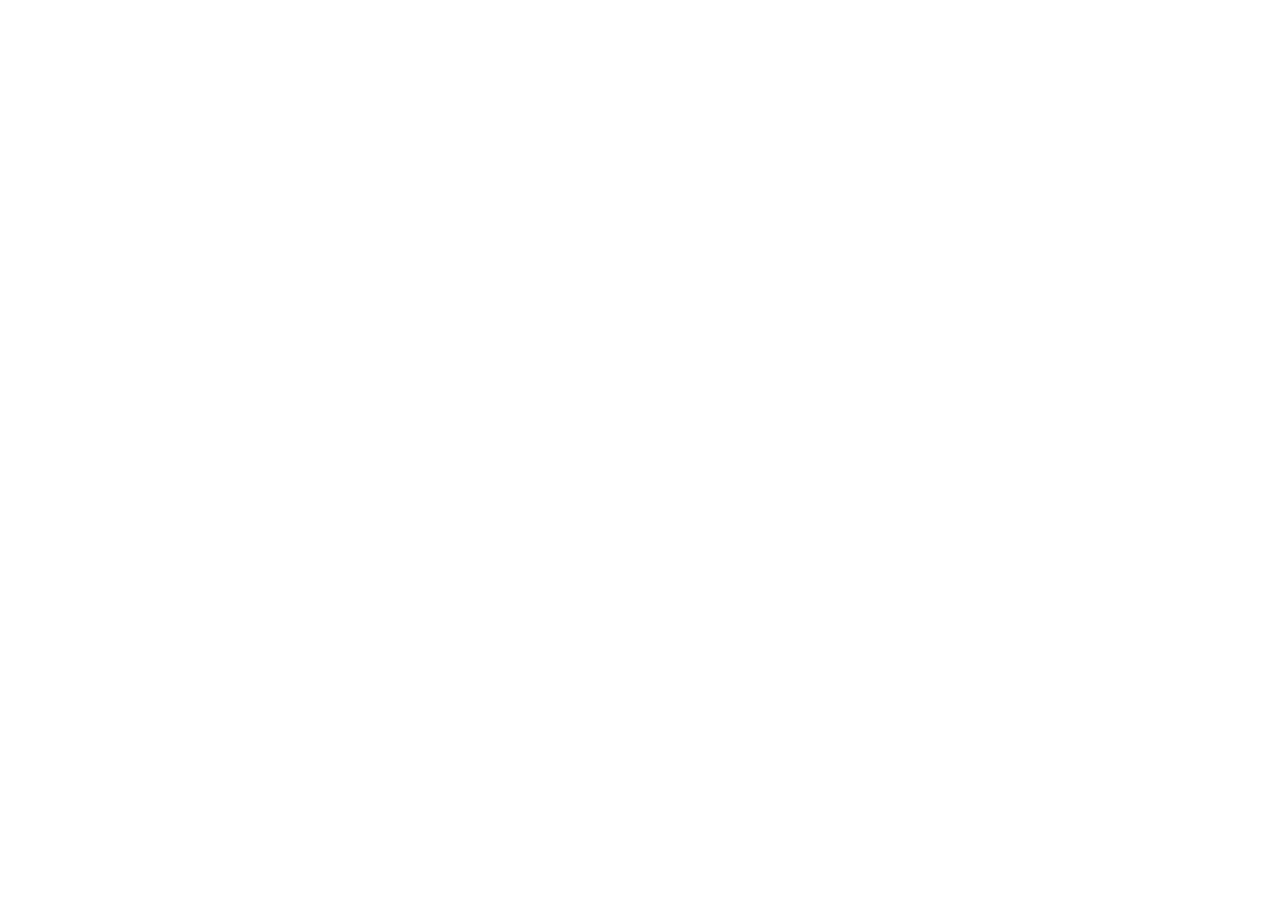
==== index.html @ 933eff7a "depuis du site" ====
<!DOCTYPE html>
<html lang="fr">
<head>
    <meta charset="UTF-8">
    <meta name="viewport" content="width=device-width, initial-scale=1.0">
    <title>Document</title>
</head>
<body>
    <h1></h1>
</body>
</html>
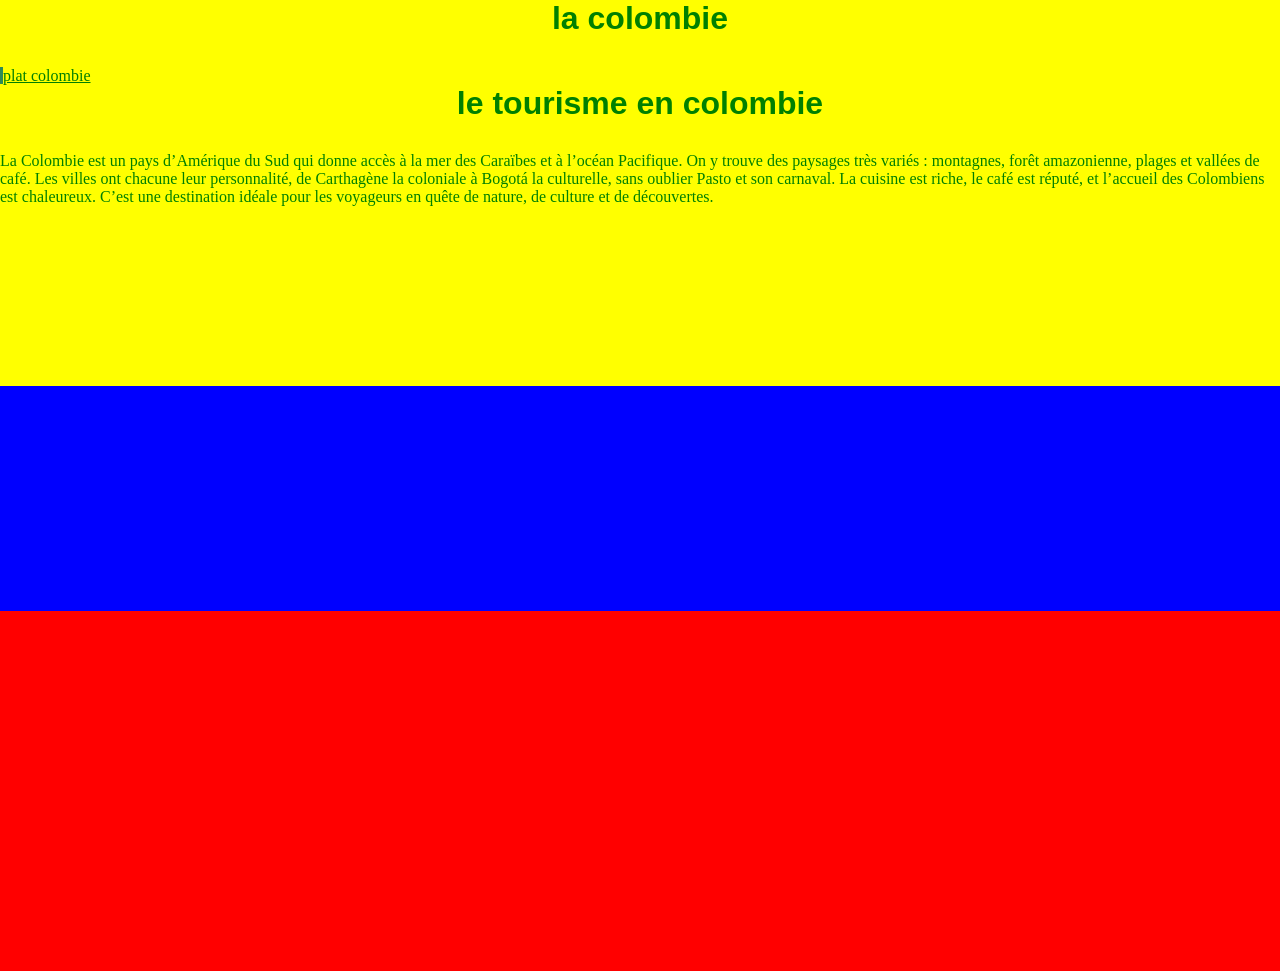
==== commit 4b083933: "2 page plus img un plat" ====
--- a/index.html
+++ b/index.html
@@ -1,11 +1,26 @@
 <!DOCTYPE html>
 <html lang="fr">
 <head>
+    <link rel="stylesheet" href="style.css">
     <meta charset="UTF-8">
     <meta name="viewport" content="width=device-width, initial-scale=1.0">
-    <title>Document</title>
+    <title>touristique</title>
 </head>
 <body>
-    <h1></h1>
+    <header>
+    <h1>la colombie</h1>
+    <a href="palt.html">plat colombie</a>
+   
+    <br>
+    <h1>le tourisme en colombie</h1>
+    <p> La Colombie est un pays d’Amérique du Sud qui donne accès à la mer des Caraïbes et à l’océan Pacifique. On y trouve des paysages très variés : montagnes, forêt amazonienne, plages et vallées de café. Les villes ont chacune leur personnalité, de Carthagène la coloniale à Bogotá la culturelle, sans oublier Pasto et son carnaval. La cuisine est riche, le café est réputé, et l’accueil des Colombiens est chaleureux. C’est une destination idéale pour les voyageurs en quête de nature, de culture et de découvertes.</p>
+    <div class="element1"></div>
+    <div class="element2"></div>
+    <div class="element3"></div>
+     
+</header>
+    <main>
+         
+    </main>
 </body>
 </html>
--- a/style.css
+++ b/style.css
@@ -0,0 +1,46 @@
+*{
+    margin: 0;
+}
+
+body{
+    color: green;
+}
+h1{
+    text-align: center;
+    font-family:'Trebuchet MS', 'Lucida Sans Unicode', 'Lucida Grande', 'Lucida Sans', Arial, sans-serif;
+    margin-bottom: 30px;
+
+    
+}
+header{
+    background-color: yellow;
+}
+.element1{
+    background-color: yellow;
+    height: 20vh;
+    width: 100vw;
+}
+
+.element2{
+    background-color: blue;
+    height: 25vh;
+    width: 100vw;
+}
+.element3{
+    background-color: red;
+    height: 40vh;
+    width: 100vw;
+}
+
+a{
+    margin: 3;
+    text-align: center;
+    color: green;    
+    border-left: seagreen solid;
+    
+   
+}
+
+img{
+    margin-left: 91vh;
+}
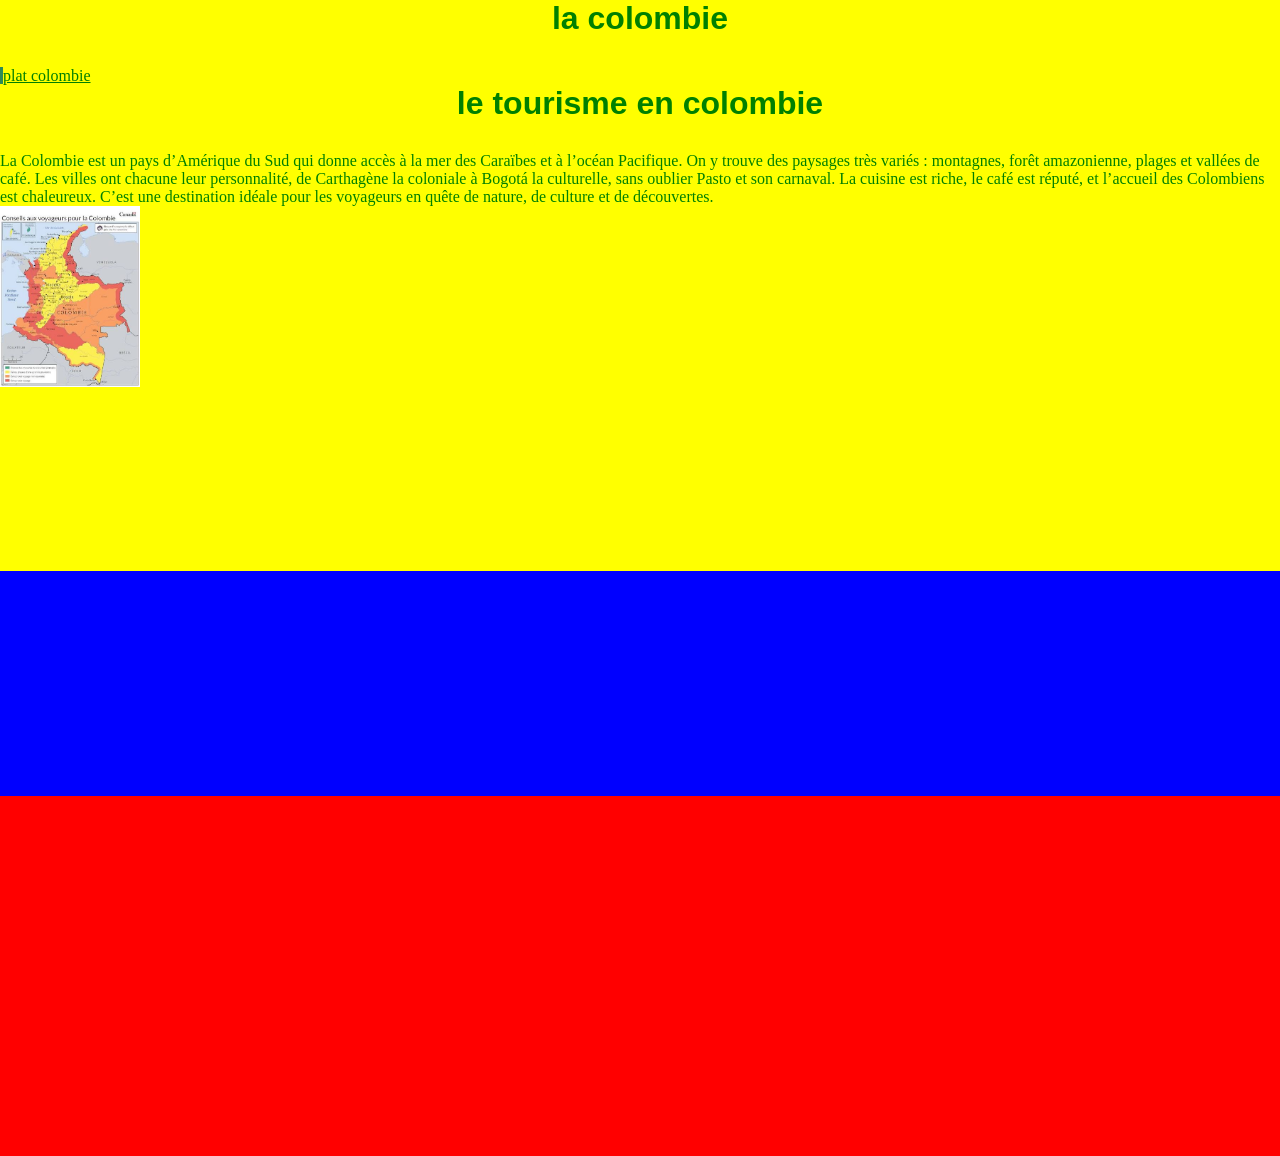
==== commit 4623c37c: "ajt d'une autre image dans accueil" ====
--- a/index.html
+++ b/index.html
@@ -14,6 +14,7 @@
     <br>
     <h1>le tourisme en colombie</h1>
     <p> La Colombie est un pays d’Amérique du Sud qui donne accès à la mer des Caraïbes et à l’océan Pacifique. On y trouve des paysages très variés : montagnes, forêt amazonienne, plages et vallées de café. Les villes ont chacune leur personnalité, de Carthagène la coloniale à Bogotá la culturelle, sans oublier Pasto et son carnaval. La cuisine est riche, le café est réputé, et l’accueil des Colombiens est chaleureux. C’est une destination idéale pour les voyageurs en quête de nature, de culture et de découvertes.</p>
+    <img class="carte" src="carte.jpg" width="140">
     <div class="element1"></div>
     <div class="element2"></div>
     <div class="element3"></div>
--- a/style.css
+++ b/style.css
@@ -41,6 +41,3 @@
    
 }
 
-img{
-    margin-left: 91vh;
-}
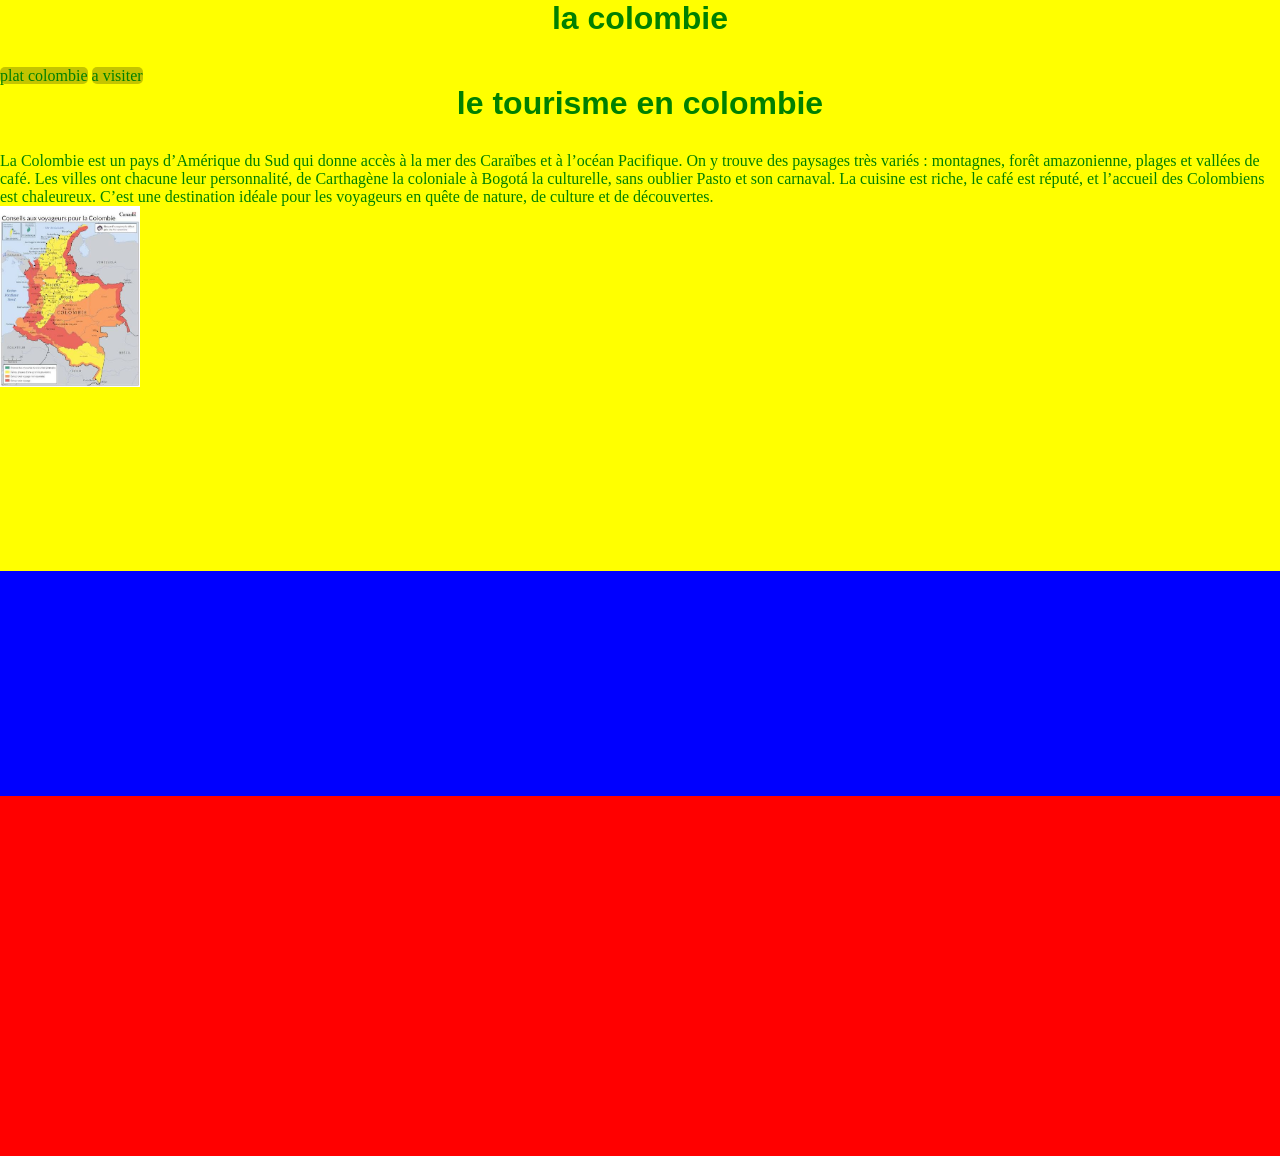
==== commit 1338fec1: "v2" ====
--- a/index.html
+++ b/index.html
@@ -10,7 +10,7 @@
     <header>
     <h1>la colombie</h1>
     <a href="palt.html">plat colombie</a>
-   
+    <a href="visite.html">a visiter</a>
     <br>
     <h1>le tourisme en colombie</h1>
     <p> La Colombie est un pays d’Amérique du Sud qui donne accès à la mer des Caraïbes et à l’océan Pacifique. On y trouve des paysages très variés : montagnes, forêt amazonienne, plages et vallées de café. Les villes ont chacune leur personnalité, de Carthagène la coloniale à Bogotá la culturelle, sans oublier Pasto et son carnaval. La cuisine est riche, le café est réputé, et l’accueil des Colombiens est chaleureux. C’est une destination idéale pour les voyageurs en quête de nature, de culture et de découvertes.</p>
--- a/style.css
+++ b/style.css
@@ -36,8 +36,15 @@
     margin: 3;
     text-align: center;
     color: green;    
-    border-left: seagreen solid;
-    
+    background-color: rgba(109, 109, 0, 0.404);
+    border-radius: 5px;
+    text-decoration: none;
    
 }
 
+
+a:hover{
+  color: rgb(0, 75, 0);   
+  transform: scale(1.01);
+  padding: 2px;
+}
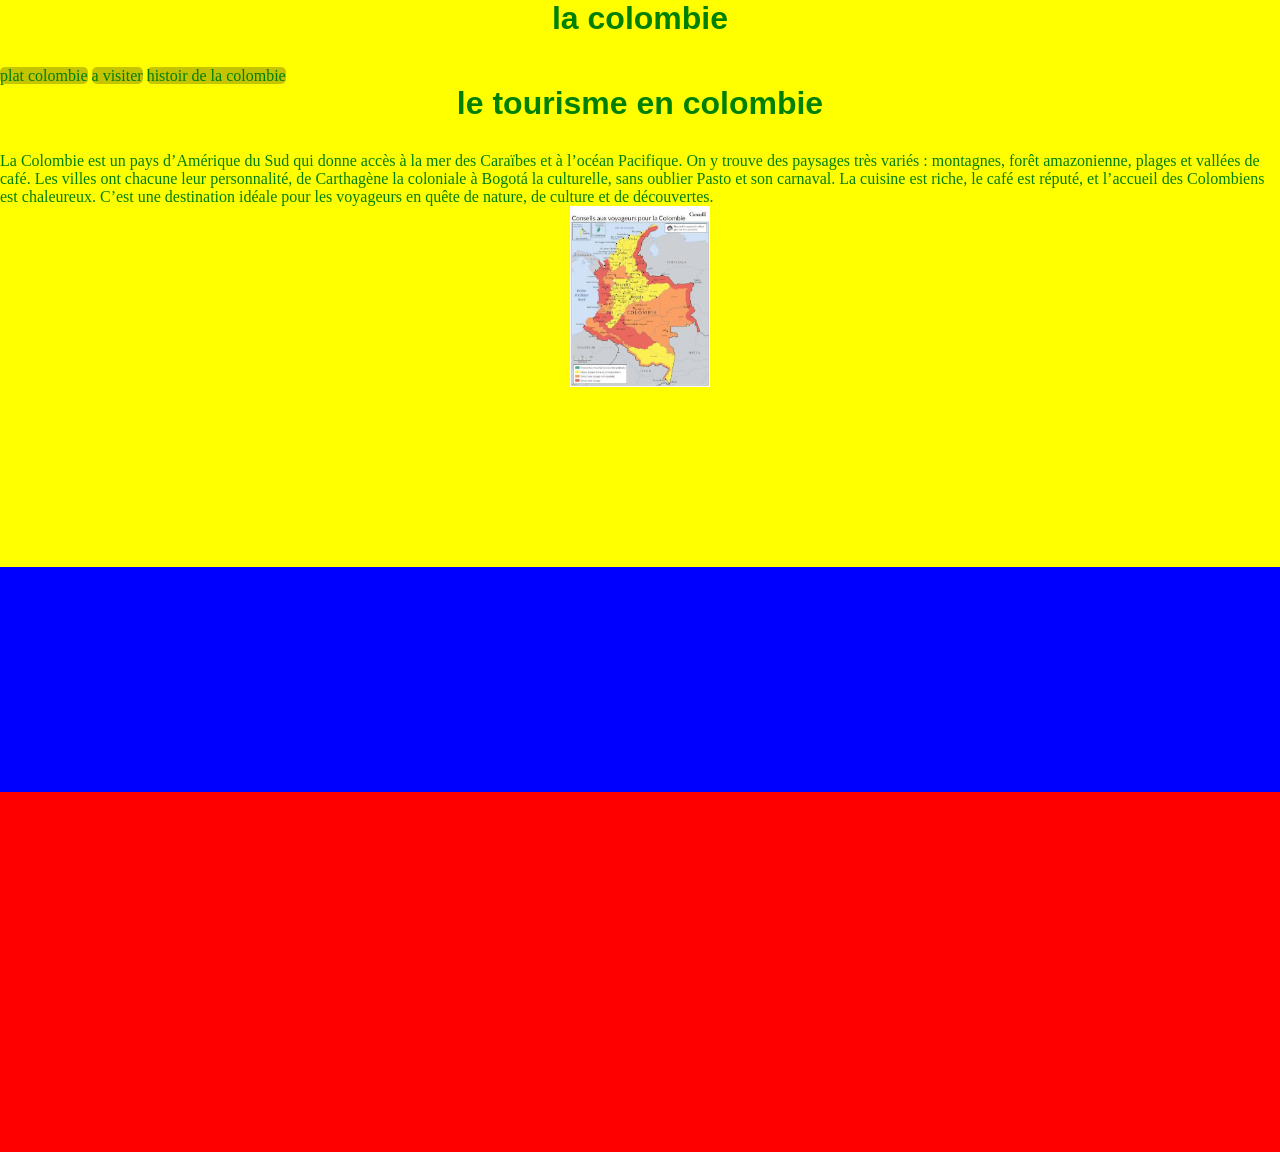
==== commit ce2daa20: "ajoute de l'hisoire de la colombie" ====
--- a/index.html
+++ b/index.html
@@ -11,6 +11,7 @@
     <h1>la colombie</h1>
     <a href="palt.html">plat colombie</a>
     <a href="visite.html">a visiter</a>
+    <a href="histoir.html"> histoir de la colombie</a>
     <br>
     <h1>le tourisme en colombie</h1>
     <p> La Colombie est un pays d’Amérique du Sud qui donne accès à la mer des Caraïbes et à l’océan Pacifique. On y trouve des paysages très variés : montagnes, forêt amazonienne, plages et vallées de café. Les villes ont chacune leur personnalité, de Carthagène la coloniale à Bogotá la culturelle, sans oublier Pasto et son carnaval. La cuisine est riche, le café est réputé, et l’accueil des Colombiens est chaleureux. C’est une destination idéale pour les voyageurs en quête de nature, de culture et de découvertes.</p>
--- a/style.css
+++ b/style.css
@@ -48,3 +48,8 @@
   transform: scale(1.01);
   padding: 2px;
 }
+
+img{
+    display: block;
+    margin: auto;
+}
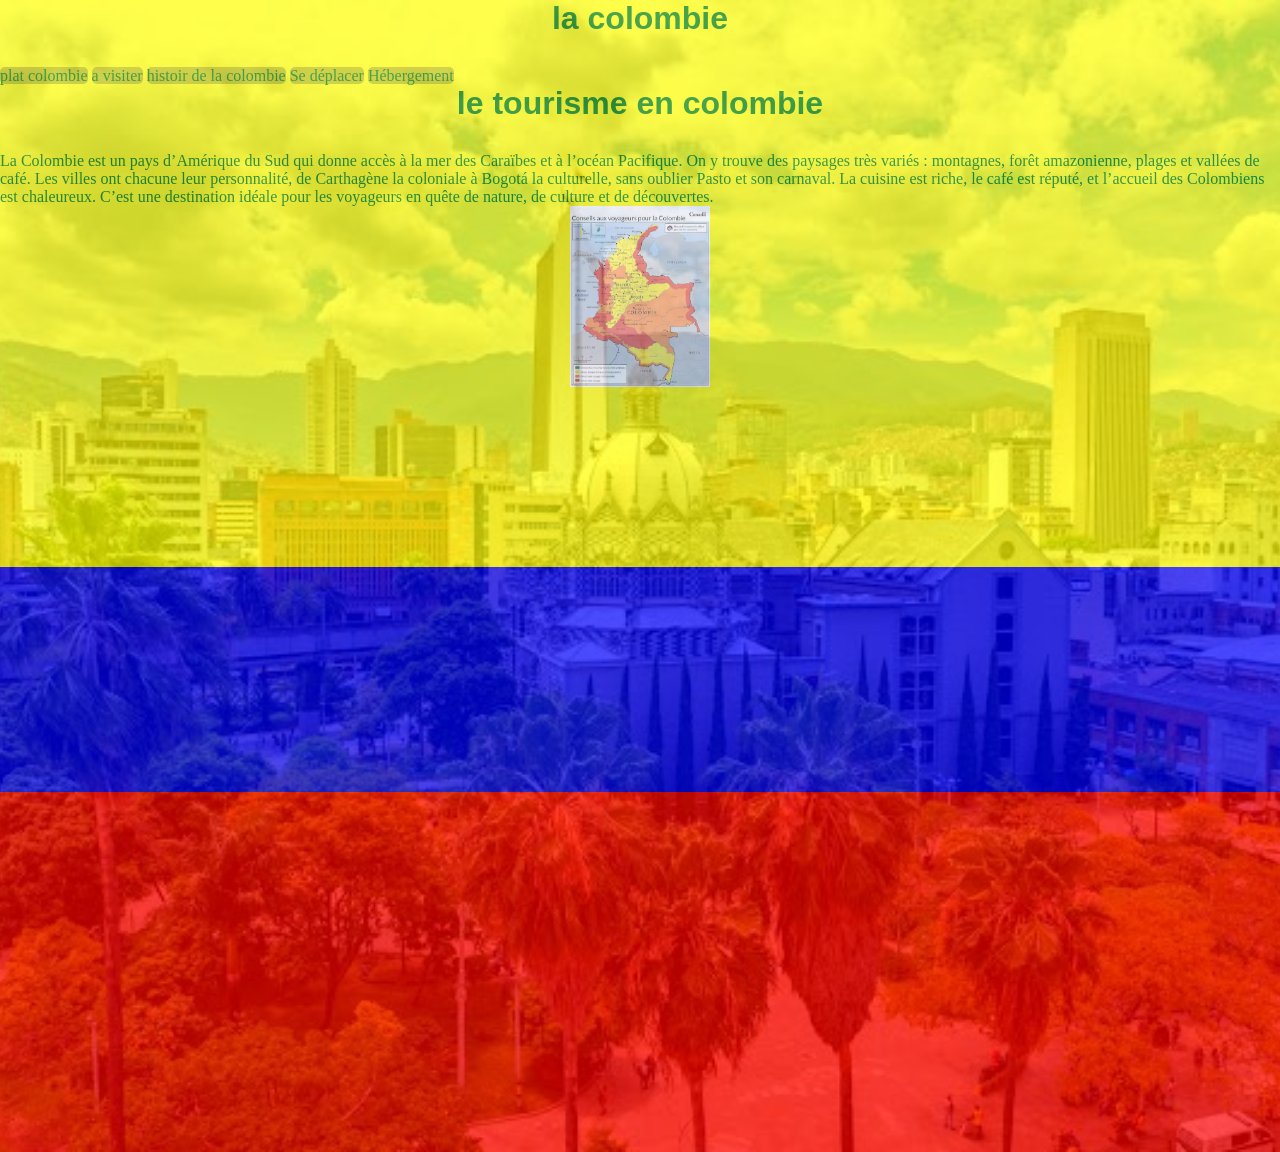
==== commit 656c81b1: "WIP - UniformisationCSS +LiensNav + CustomisationPage" ====
--- a/index.html
+++ b/index.html
@@ -12,6 +12,10 @@
     <a href="palt.html">plat colombie</a>
     <a href="visite.html">a visiter</a>
     <a href="histoir.html"> histoir de la colombie</a>
+
+    <a href="EspaceContributeur/acces.html">Se déplacer</a>
+    <a href="EspaceContributeur/hebergements.html">Hébergement</a>
+
     <br>
     <h1>le tourisme en colombie</h1>
     <p> La Colombie est un pays d’Amérique du Sud qui donne accès à la mer des Caraïbes et à l’océan Pacifique. On y trouve des paysages très variés : montagnes, forêt amazonienne, plages et vallées de café. Les villes ont chacune leur personnalité, de Carthagène la coloniale à Bogotá la culturelle, sans oublier Pasto et son carnaval. La cuisine est riche, le café est réputé, et l’accueil des Colombiens est chaleureux. C’est une destination idéale pour les voyageurs en quête de nature, de culture et de découvertes.</p>
--- a/style.css
+++ b/style.css
@@ -18,6 +18,7 @@
 .element1{
     background-color: yellow;
     height: 20vh;
+    /* height: 50vh; */
     width: 100vw;
 }
 
@@ -29,6 +30,7 @@
 .element3{
     background-color: red;
     height: 40vh;
+    /* height: 25vh; */
     width: 100vw;
 }
 
@@ -53,3 +55,29 @@
     display: block;
     margin: auto;
 }
+
+body {
+    background-image: url("colo.jpg");
+    background-repeat: no-repeat;
+    background-size: cover;
+    background-position: center;
+    overflow: hidden;
+    opacity: 0.7;
+}
+
+main 
+{
+    position: absolute;
+    top: 25vh;
+    padding: 2.5vw;
+}
+
+section
+{
+    width: 25vw;
+}
+
+.Content
+{
+    
+}
